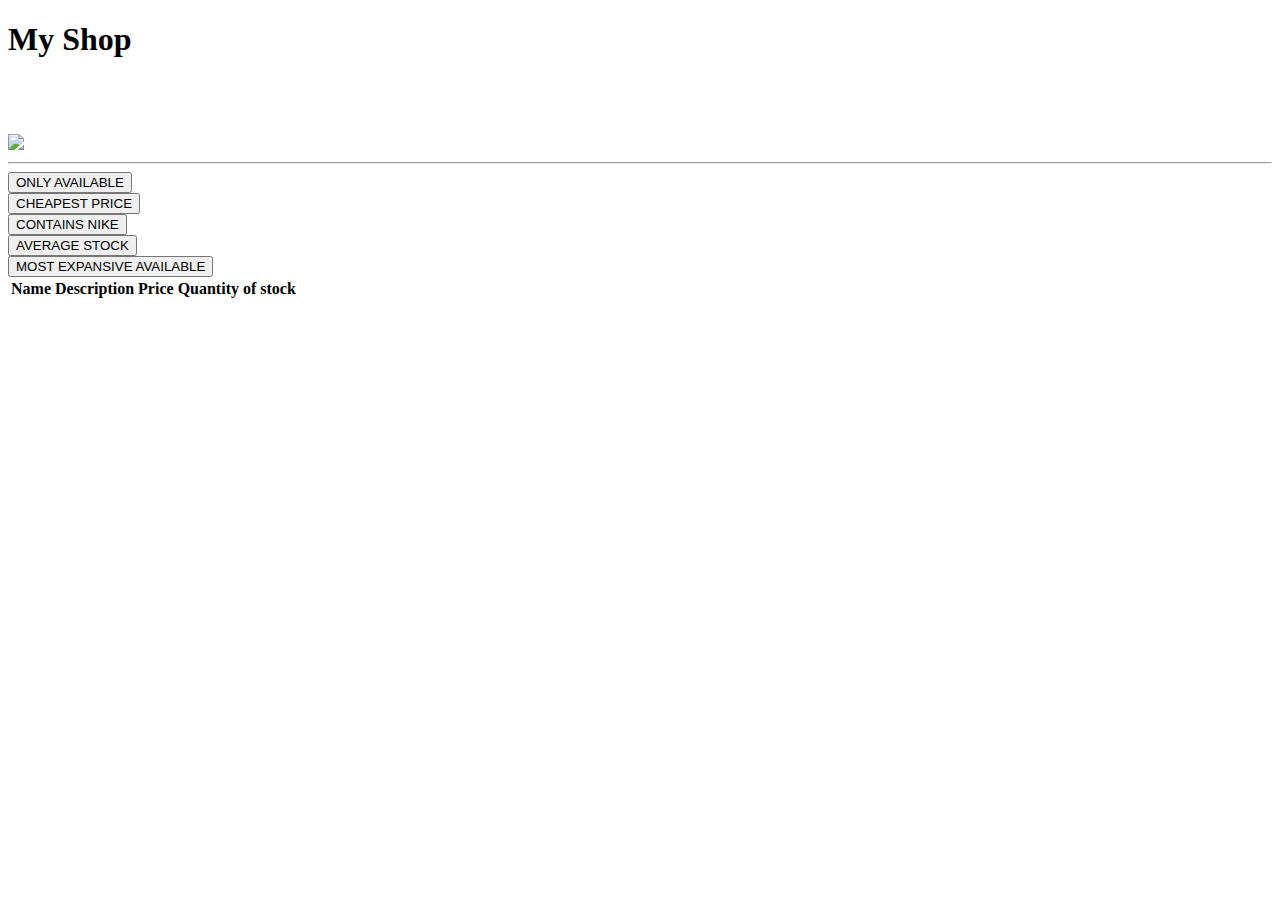
==== week-06/Day-05/src/main/resources/templates/index.html @ 85052276 "webshop first day version added" ====
<!DOCTYPE html>
<html xmlns:th="http://www.thymeleaf.org">
<html lang="en">
<head>
    <meta charset="UTF-8">
    <title>Title</title>
    <link rel="stylesheet" type="text/css" th:href="@{/style.css}"/>

</head>
<body>
<header>

    <h1><a th:href="@{/}">My Shop</a></h1>
    <br>
    <br>
    <br>
    <div id="gif">
        <img class="shape" src="https://i.pinimg.com/originals/1b/11/0a/1b110aba188775ecac41384a43ab2135.gif" width=80px
             height=auto>
    </div>
    <hr>
</header>

<div class="buttons">
    <form action="/available" method="get">
        <button>ONLY AVAILABLE</button>
    </form>
    <form action="/sort-by-cheapest" method="get">
        <button>CHEAPEST PRICE</button>
    </form>
    <form action="/contains-nike" method="get">
        <button>CONTAINS NIKE</button>
    </form>
    <form action="/average-stock" method="get">
        <button>AVERAGE STOCK</button>
    </form>
    <form action="/most-expensive-available" method="get">
        <button>MOST EXPANSIVE AVAILABLE</button>
    </form>
</div>

<table>
    <thead>
    <th>Name</th>
    <th>Description</th>
    <th>Price</th>
    <th>Quantity of stock</th>
    </thead>
    <tr th:each="items: ${listOfItems}">
        <td th:text="${items.getName()}"/>
        <td th:text="${items.getDescription()}"/>
        <td th:text="${items.getPriceWithDecimalAndCurrency()}"/>
        <td th:text="${items.getQuantityOfStock()}"/>
    </tr>
</table>

<!--<div id="gif">-->
<!--    <img class="shape" src="https://i.pinimg.com/originals/1b/11/0a/1b110aba188775ecac41384a43ab2135.gif" width=100px height=100px>-->
<!--</div>-->


</body>
</html>
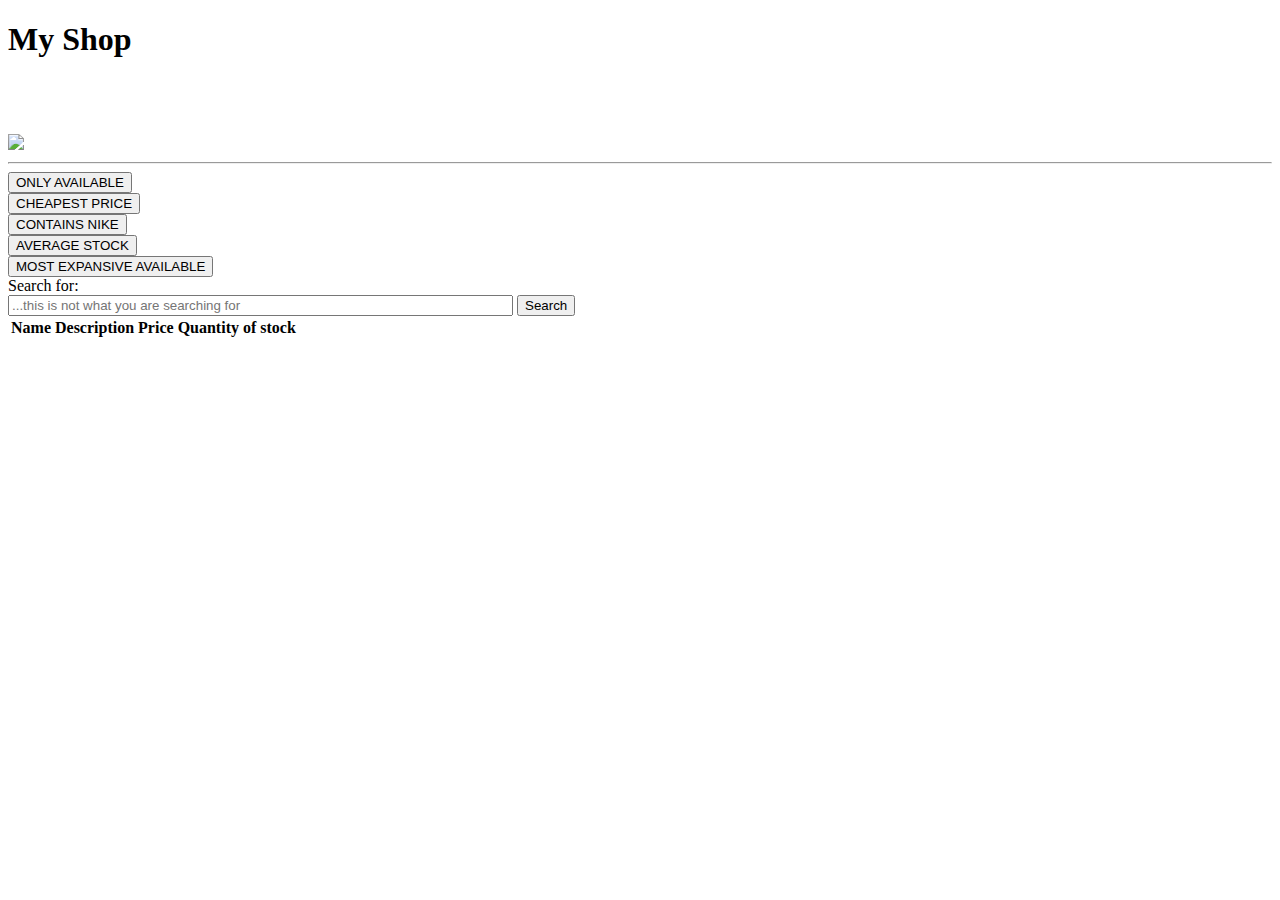
==== commit 2e884788: "Search engine working and added a nice background" ====
--- a/week-06/Day-05/src/main/resources/templates/index.html
+++ b/week-06/Day-05/src/main/resources/templates/index.html
@@ -7,7 +7,7 @@
     <link rel="stylesheet" type="text/css" th:href="@{/style.css}"/>
 
 </head>
-<body>
+<body th:style="'background-image:url(' + @{/image/FamilyGuy_Single_BrianWriter_R7.jpg} + '); background-repeat: no-repeat, repeat; background-size: cover; background-position: center; background-position: 50% 25%;'">
 <header>
 
     <h1><a th:href="@{/}">My Shop</a></h1>
@@ -38,6 +38,13 @@
         <button>MOST EXPANSIVE AVAILABLE</button>
     </form>
 </div>
+<div class="search">
+    <form action="/search"  method="post">
+        <label for="search">Search for:</label><br>
+        <input type="text"  name="search" id="search" placeholder="...this is not what you are searching for" size="60" height="20px">
+        <button type="submit">Search</button>
+    </form>
+</div>
 
 <table>
     <thead>
